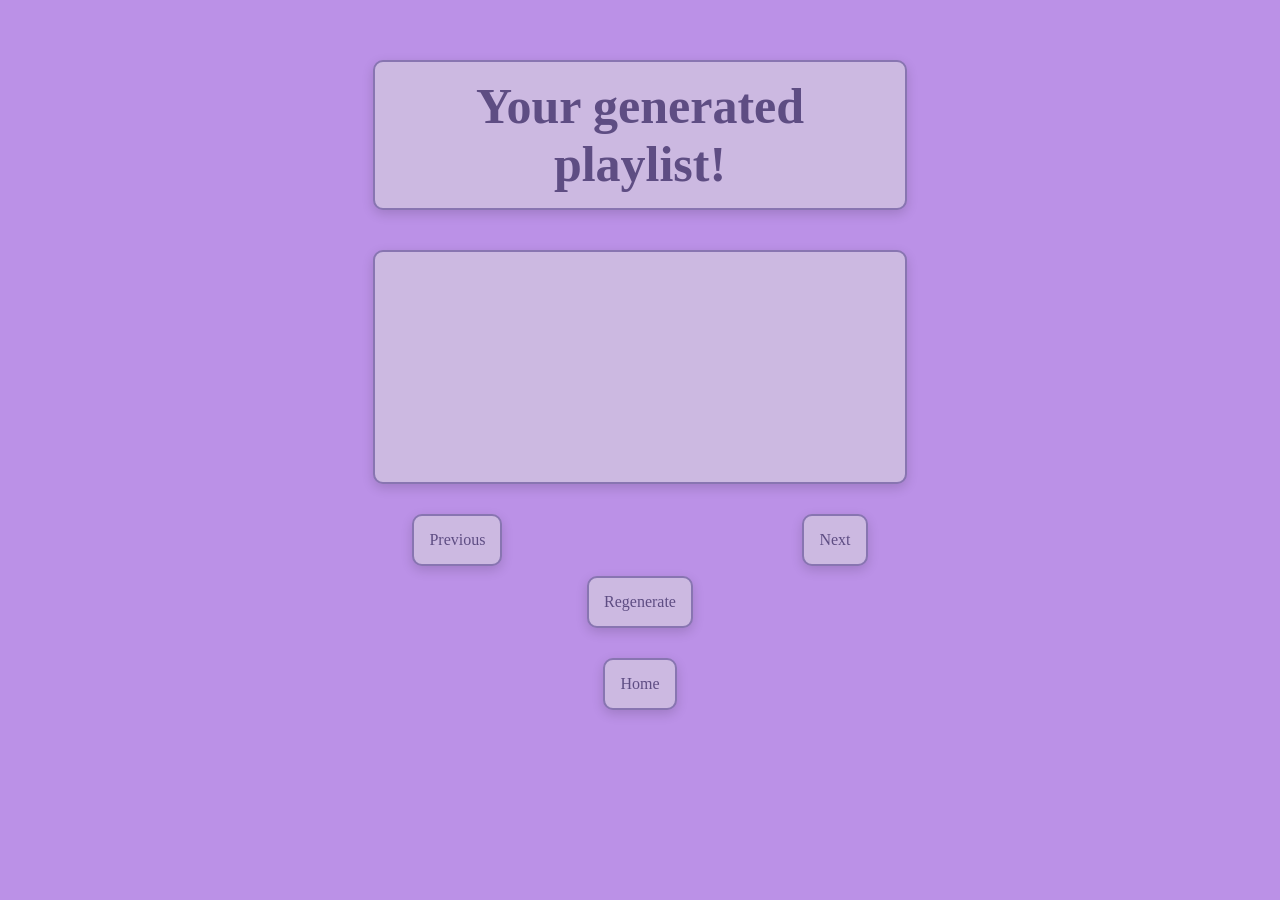
==== playlist-screen.html @ d235a3d8 "Initial commit" ====
<!DOCTYPE html>

<html>

    <head>
        <meta chartype="UTF-8">
        <meta name="viewport" content="width=device-width, initial-scale=1.0">
        <title>Music Playlist Generator</title>
        <link rel="stylesheet" href="./styles.css">
    </head>

    <body>
        <h1>Your generated playlist!</h1>
        <p id="song-output"></p>

        <div class="button-container">

            <button id="previous-song-button">Previous</button>

            <button id="next-song-button">Next</button>

        </div>

        <button id="regenerate-playlist-button">Regenerate</button>

        <button id="home-button">Home</button>

        <script src="./script.js"></script>
    </body>

</html>
---- styles.css ----
body {
    background-color: rgb(187, 145, 231);
}

h1, p, button {
    display: block;
    color: rgb(94, 77, 131);
    background-color: rgb(204, 185, 225);
    margin: auto;
    margin-top: 30px;
    margin-bottom: 30px;
    padding: 15px;
    border: 2px solid rgb(136, 117, 177);
}

h1, p, button, select, label {
    box-shadow: 0 4px 12px rgba(0, 0, 0, 0.15);
}

button, select{
    transition: all 0.2s ease;
    text-align: center;
}

button:hover, select:hover {
    transform: translateY(-4px);
    box-shadow: 0 8px 20px rgba(0, 0, 0, 0.2);
}

h1 {
    text-align: center;
    width: 500px;
    font-size: 50px;
    margin-top: 60px;
    margin-bottom: 40px;
}

#previous-song-button, #next-song-button {
    display: inline;
    margin: 0px;
    margin-bottom: -20px;
}

#song-output {
    width: 500px;
    height: 200px;
}

#app-description {
    width: 250px;
    margin-bottom: 50px;
}

#generate-playlist-button {
    width: 100px;
}

* {
    border-radius: 10px;
    font-family: "garamond", serif;
    font-size: 16px;
}

.input-row {
    display: flex;
    align-items: center;
    justify-content: center;
    gap: 20px;
    margin: 25px 0;
}

.button-container {
  display: flex;
  justify-content: center; /* centers horizontally */
  gap: 300px; /* space between buttons */
}

.input-label {
    background-color: rgb(204, 185, 225);
    color: rgb(94, 77, 131);
    padding: 10px 15px;
    border: 2px solid rgb(136, 117, 177);
    border-radius: 20px;
    width: 120px;
    text-align: center;
}

.input-dropdown {
    background-color: rgb(136, 117, 177);
    color: white;
    padding: 12px;
    border: none;
    border-radius: 20px;
    width: 200px;
}
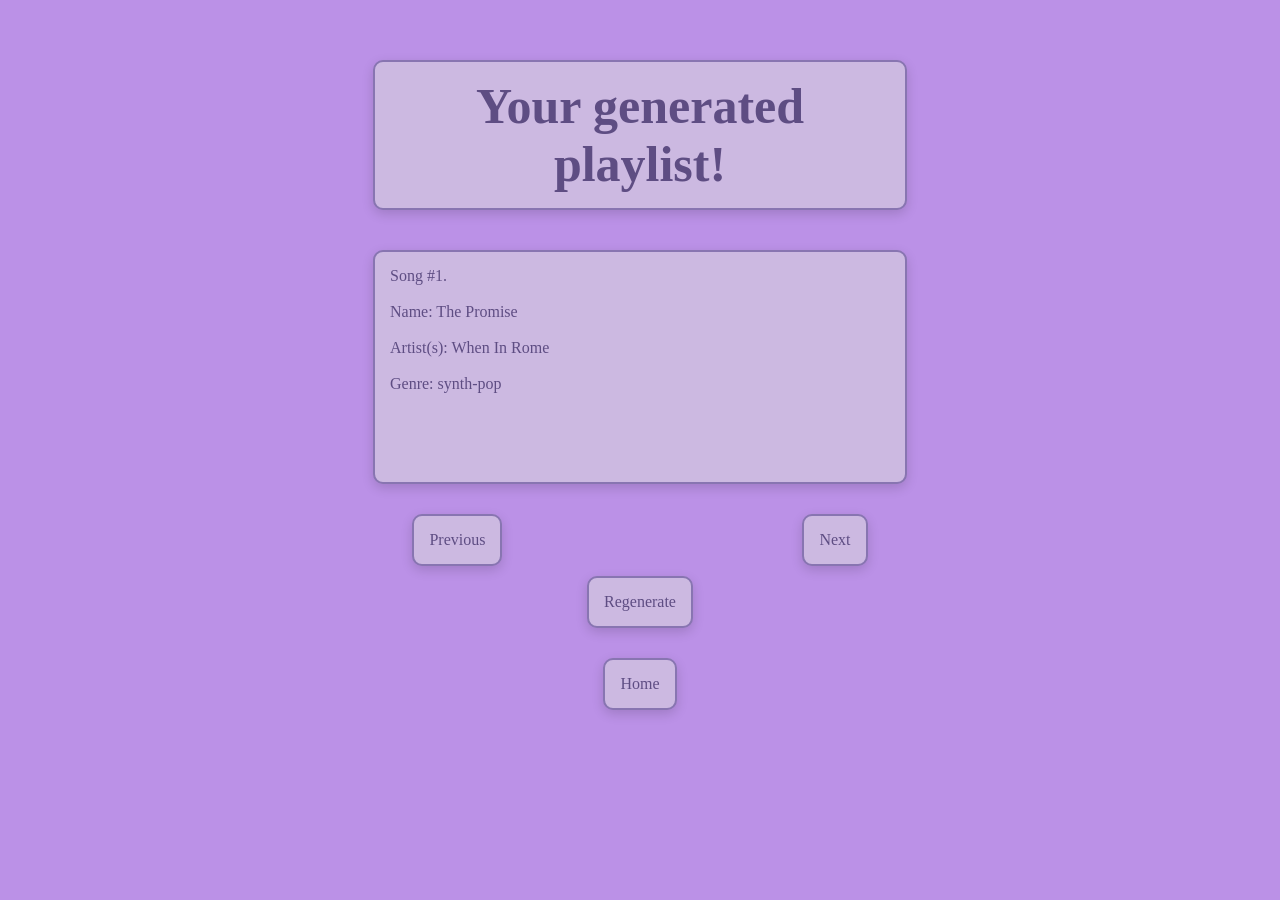
==== commit d4187350: "Add JS functionality to app" ====
--- a/playlist-screen.html
+++ b/playlist-screen.html
@@ -3,7 +3,7 @@
 <html>
 
     <head>
-        <meta chartype="UTF-8">
+        <meta charset="UTF-8">
         <meta name="viewport" content="width=device-width, initial-scale=1.0">
         <title>Music Playlist Generator</title>
         <link rel="stylesheet" href="./styles.css">
@@ -11,21 +11,21 @@
 
     <body>
         <h1>Your generated playlist!</h1>
-        <p id="song-output"></p>
+        <p id="songOutput"></p>
 
         <div class="button-container">
 
-            <button id="previous-song-button">Previous</button>
+            <button id="previousSongButton">Previous</button>
 
-            <button id="next-song-button">Next</button>
+            <button id="nextSongButton">Next</button>
 
         </div>
 
-        <button id="regenerate-playlist-button">Regenerate</button>
+        <button id="regeneratePlaylistButton">Regenerate</button>
 
-        <button id="home-button">Home</button>
+        <button id="homeButton">Home</button>
 
         <script src="./script.js"></script>
     </body>
 
-</html>+</html>
--- a/styles.css
+++ b/styles.css
@@ -35,15 +35,16 @@
     margin-bottom: 40px;
 }
 
-#previous-song-button, #next-song-button {
+#previousSongButton, #nextSongButton {
     display: inline;
     margin: 0px;
     margin-bottom: -20px;
 }
 
-#song-output {
+#songOutput {
     width: 500px;
     height: 200px;
+    white-space: pre-line;
 }
 
 #app-description {
@@ -51,7 +52,7 @@
     margin-bottom: 50px;
 }
 
-#generate-playlist-button {
+#generatePlaylistButton {
     width: 100px;
 }
 
